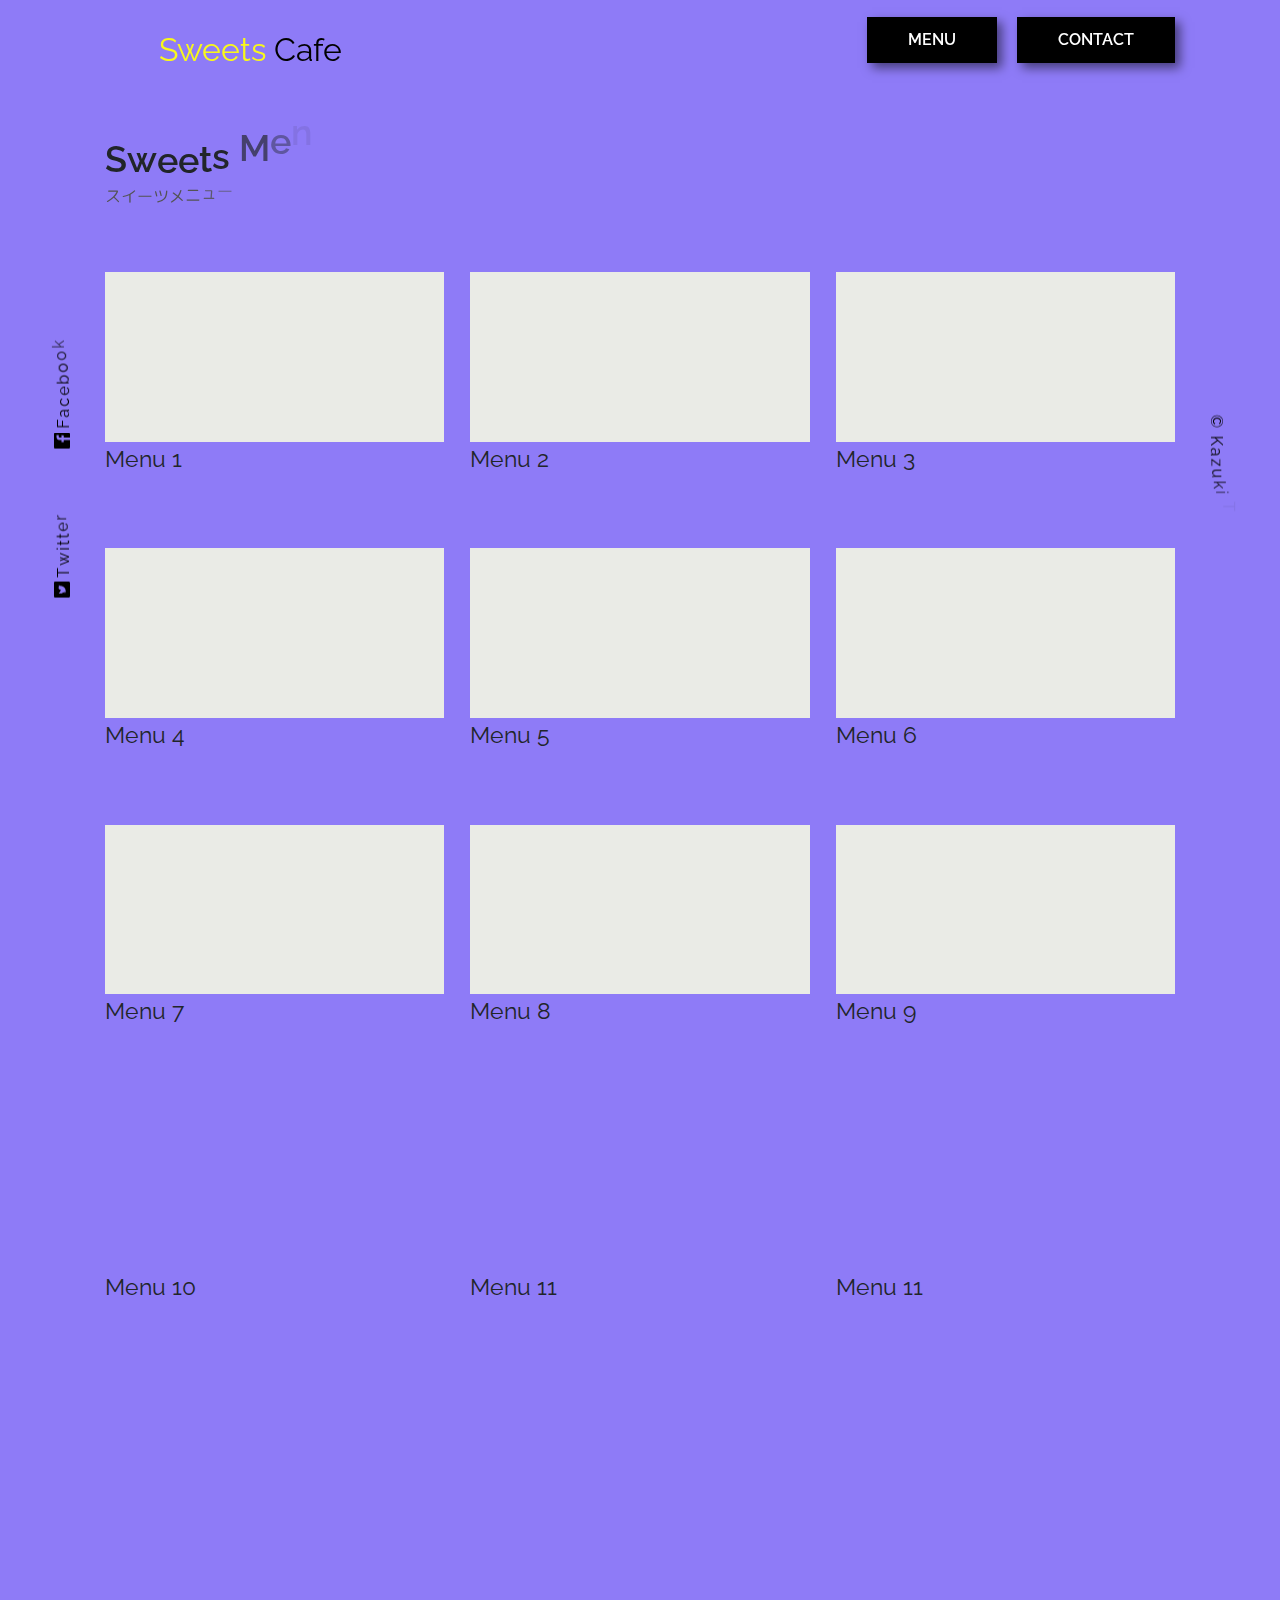
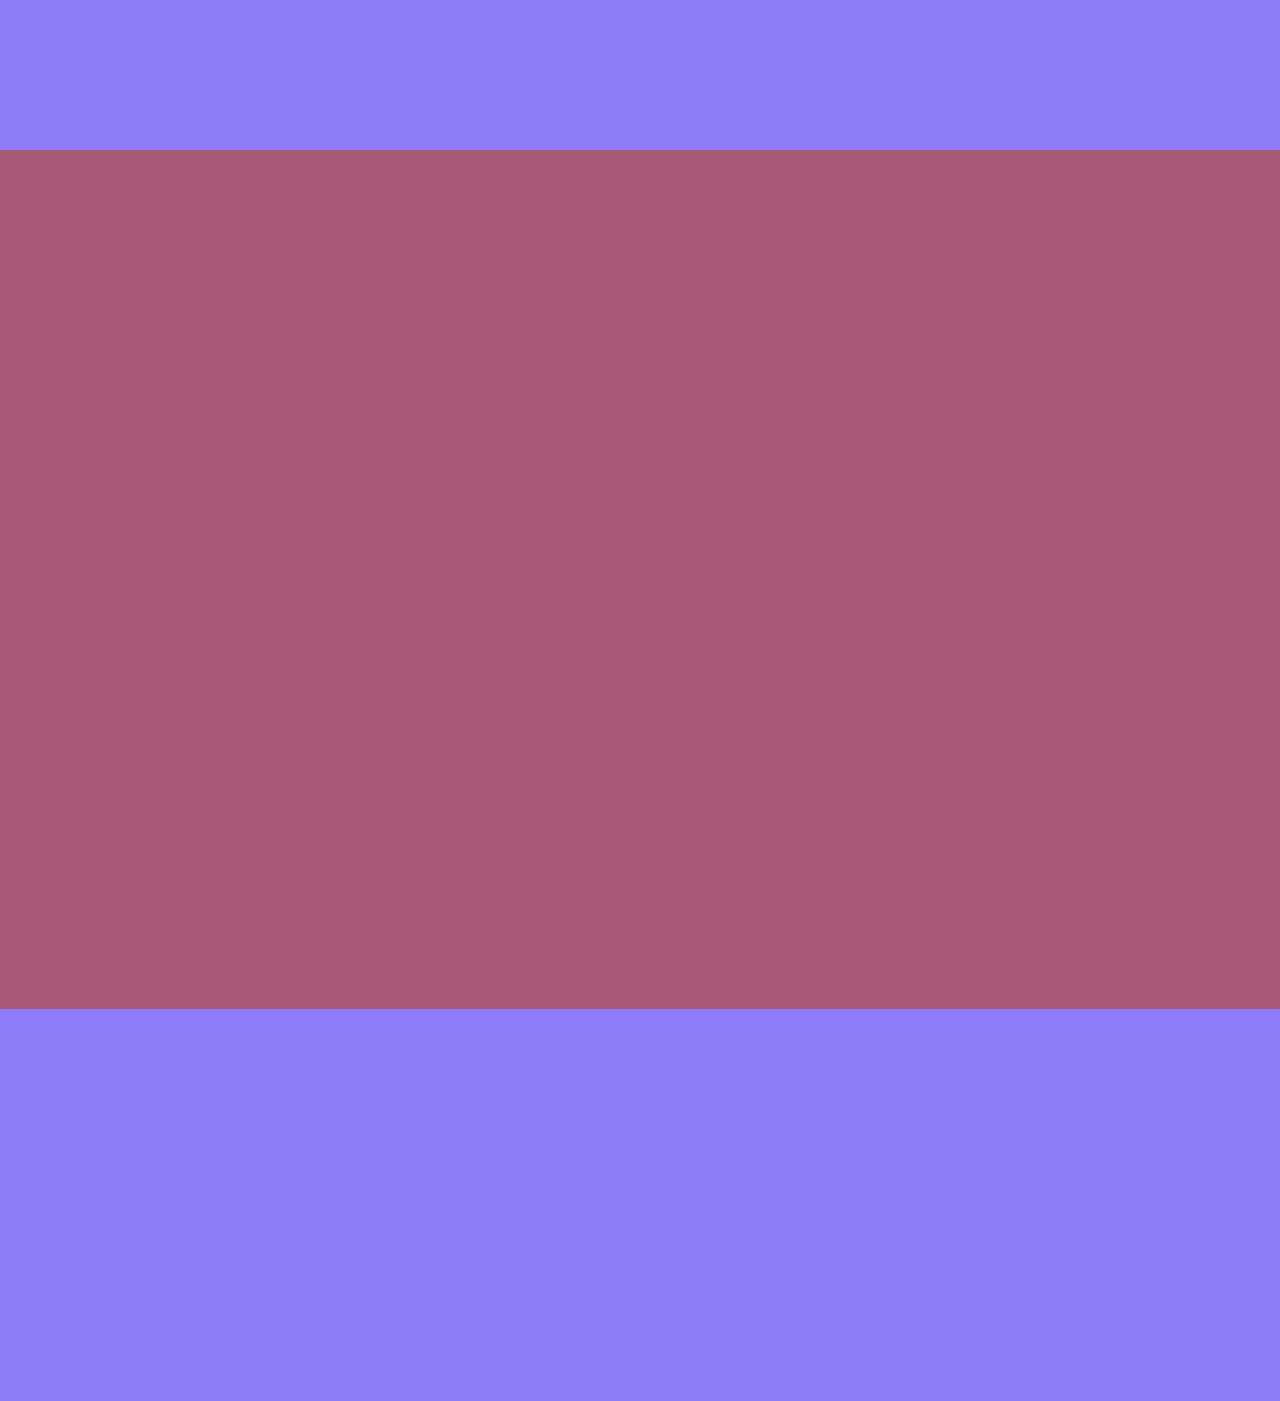
==== menu.html @ 850f9f72 "Add files via upload" ====
<!DOCTYPE html>
<html lang="ja">
  <head>
    <meta charset="UTF-8" />
    <meta name="viewport" content="width=device-width, initial-scale=1.0" />
    <title>Sweets Cafe</title>
    <link rel="stylesheet" href="styles/loader.css" />
    <script src="scripts/vendors/pace.js"></script>
    <meta name="description" content="This is a test site" />

    <!-- <link rel="shortcut icon" href="images/logo.JPG" type="image/x-icon" /> -->
    <link
      rel="apple-touch-icon"
      sizes="180x180"
      href="images/favicon_package_v0.16/apple-touch-icon.png"
    />
    <link
      rel="icon"
      type="image/png"
      sizes="32x32"
      href="images/favicon_package_v0.16/favicon-32x32.png"
    />
    <link
      rel="icon"
      type="image/png"
      sizes="16x16"
      href="images/favicon_package_v0.16/favicon-16x16.png"
    />
    <link rel="manifest" href="images/favicon_package_v0.16/site.webmanifest" />
    <link
      rel="mask-icon"
      href="images/favicon_package_v0.16/safari-pinned-tab.svg"
      color="#5bbad5"
    />
    <meta name="msapplication-TileColor" content="#ff0000" />
    <meta name="theme-color" content="#ffffff" />

    <link rel="preconnect" href="https://fonts.gstatic.com" />
    <link rel="preconnect" href="https://fonts.gstatic.com" />
    <link
      href="https://fonts.googleapis.com/css2?family=M+PLUS+Rounded+1c&family=Raleway:wght@400;700&display=swap"
      rel="stylesheet"
    />
    <link rel="stylesheet" href="styles/vendors/bootstrap-reboot.css" />
    <link rel="stylesheet" href="styles/vendors/swiper.min.css" />
    <link rel="stylesheet" href="styles/style.css" />
  </head>
  <body>
    <div id="global-container">
      <div id="container">
        <div class="mobile-menu__cover"></div>
        <div class="nav-trigger"></div>
        <header class="header">
          <div class="header__inner appear up">
            <a href="index.html" class="header__home-btn">
              <div class="logo item">
                <img src="images/logo.jpg" alt="" class="logo__img" />
                <span class="logo__first">Sweets</span>
                <span class="logo__second">Cafe</span>
              </div>
            </a>
            <nav class="header__nav">
              <ul class="header__ul">
                <li class="header__li item"><a class="btn filled" href="menu.html">Menu</a></li>
                <li class="header__li item">
                  <a class="btn filled" href="contact.html">Contact</a>
                </li>
              </ul>
            </nav>
            <button class="mobile-menu__btn">
              <span></span>
              <span></span>
              <span></span>
            </button>
          </div>
        </header>

        <div id="content">
          

          <div id="main-content">
            <aside class="side left">
              <div class="side__inner">
                <a href="" class="twitter icon tween-animate-title">Twitter</a>
                <a href="" class="fb icon tween-animate-title">Facebook</a>
              </div>
            </aside>

            <main>
              

              <section class="menus">
                <div>
                  <h2 class="main-title tween-animate-title">Sweets Menu</h2>
                  <p class="sub-title tween-animate-title">スイーツメニュー</p>
                </div>
                <div class="menus__inner">
                  <div class="menus__item">
                    <div class="cover-slide hover-darken">
                      <div
                        class="bg-img-zoom img-bg50"
                        style="background-image: url(images/cafe000.jpg)"
                      ></div>
                    </div>
                    <p class="menus__title">Menu 1</p>
                  </div>
                  <div class="menus__item">
                    <div class="cover-slide hover-darken">
                      <div
                        class="bg-img-zoom img-bg50"
                        style="background-image: url(images/cafe001.jpg)"
                      ></div>
                    </div>
                    <p class="menus__title">Menu 2</p>
                  </div>
                  <div class="menus__item">
                    <div class="cover-slide hover-darken">
                      <div
                        class="bg-img-zoom img-bg50"
                        style="background-image: url(images/cafe002.jpg)"
                      ></div>
                    </div>
                    <p class="menus__title">Menu 3</p>
                  </div>
                  <div class="menus__item">
                    <div class="cover-slide hover-darken">
                      <div
                        class="bg-img-zoom img-bg50"
                        style="background-image: url(images/cafe003.webp)"
                      ></div>
                    </div>
                    <p class="menus__title">Menu 4</p>
                  </div>
                  <div class="menus__item">
                    <div class="cover-slide hover-darken">
                      <div
                        class="bg-img-zoom img-bg50"
                        style="background-image: url(images/cafe004.jpg)"
                      ></div>
                    </div>
                    <p class="menus__title">Menu 5</p>
                  </div>
                  <div class="menus__item">
                    <div class="cover-slide hover-darken">
                      <div
                        class="bg-img-zoom img-bg50"
                        style="background-image: url(images/cafe005.webp)"
                      ></div>
                    </div>
                    <p class="menus__title">Menu 6</p>
                  </div>
                  <div class="menus__item">
                    <div class="cover-slide hover-darken">
                      <div
                        class="bg-img-zoom img-bg50"
                        style="background-image: url(images/cafe006.jpg)"
                      ></div>
                    </div>
                    <p class="menus__title">Menu 7</p>
                  </div>
                  <div class="menus__item">
                    <div class="cover-slide hover-darken">
                      <div
                        class="bg-img-zoom img-bg50"
                        style="background-image: url(images/cafe007.jpg)"
                      ></div>
                    </div>
                    <p class="menus__title">Menu 8</p>
                  </div>
                  <div class="menus__item">
                    <div class="cover-slide hover-darken">
                      <div
                        class="bg-img-zoom img-bg50"
                        style="background-image: url(images/cafe008.jpeg)"
                      ></div>
                    </div>
                    <p class="menus__title">Menu 9</p>
                  </div>
                  <div class="menus__item">
                    <div class="cover-slide hover-darken">
                      <div
                        class="bg-img-zoom img-bg50"
                        style="background-image: url(images/cafe009.jpeg)"
                      ></div>
                    </div>
                    <p class="menus__title">Menu 10</p>
                  </div>
                  <div class="menus__item">
                    <div class="cover-slide hover-darken">
                      <div
                        class="bg-img-zoom img-bg50"
                        style="background-image: url(images/cafe010.jpeg)"
                      ></div>
                    </div>
                    <p class="menus__title">Menu 11</p>
                  </div>
                  <div class="menus__item">
                    <div class="cover-slide hover-darken">
                      <div
                        class="bg-img-zoom img-bg50"
                        style="background-image: url(images/cafe011.webp)"
                      ></div>
                    </div>
                    <p class="menus__title">Menu 11</p>
                  </div>
                </div>
                <div class="menus__btn appear down">
                  <button class="btn slide-bg item">Buy now</button>
                </div>
              </section>

              <section class="drink">
                <div class="drink__header">
                  <h2 class="main-title tween-animate-title">Drink Menu</h2>
                  <p class="sub-title tween-animate-title">ドリンクメニュー</p>
                </div>
                <div class="drink__inner appear down">
                  <div class="drink__container">
                    <div class="drink__item item">
                      <div class="drink__img">
                        <img src="images/drink000.jpg" alt="drink picture" />
                      </div>
                      <div class="popular__title">Drink 1</div>
                    </div>
                    <div class="drink__item item">
                      <div class="drink__img">
                        <img src="images/drink001.jpeg" alt="drink picture" />
                      </div>
                      <div class="popular__title">Drink 2</div>
                    </div>
                    <div class="drink__item item">
                      <div class="drink__img">
                        <img src="images/drink002.jpg" alt="drink picture" />
                      </div>
                      <div class="popular__title">Drink 3</div>
                    </div>
                    <div class="drink__item item">
                      <div class="drink__img">
                        <img src="images/drink004.jpg" alt="drink picture" />
                      </div>
                      <div class="popular__title">Drink 4</div>
                    </div>
                    <div class="drink__item item">
                      <div class="drink__img">
                        <img src="images/drink005.jpg" alt="drink picture" />
                      </div>
                      <div class="popular__title">Drink 4</div>
                    </div>
                    <div class="drink__item item">
                      <div class="drink__img">
                        <img src="images/drink006.jpg" alt="drink picture" />
                      </div>
                      <div class="popular__title">Drink 4</div>
                    </div>
                    <div class="drink__item item">
                      <div class="drink__img">
                        <img src="images/drink007.jpg" alt="drink picture" />
                      </div>
                      <div class="popular__title">Drink 4</div>
                    </div>
                    <div class="drink__item item">
                      <div class="drink__img">
                        <img src="images/drink008.jpg" alt="drink picture" />
                      </div>
                      <div class="popular__title">Drink 4</div>
                    </div>
                    <div class="drink__btn">
                      <button class="btn cover-3d item">
                        <span>Buy now</span>
                      </button>
                    </div>
                  </div>
                </div>
              </section>
            </main>

            <aside class="side right">
              <div class="side__inner">
                <span class="tween-animate-title">&copy; Kazuki Tsubota</span>
              </div>
            </aside>
          </div>
        </div>

        <footer class="footer appear down">
          <div class="logo item">
            <img class="logo__img" src="images/logo.jpg" alt="ロゴ画像" />
            <span class="logo__first">Sweets</span>
            <span class="logo__second">Cafe</span>
          </div>
          <nav class="footer__nav item">
            <ul class="footer__ul">
              <li class="footer__li"><a href="menu.html">Menu</a></li>
              <li class="footer__li"><a href="contact.html">Contact</a></li>
              <li class="footer__li"><a href="">Sitemap</a></li>
            </ul>
            <div class="footer__copyright">
              <span class="footer__copyright-first"
                >&copy; 2021 Kazuki Tsubota.</span
              >
              All Rights Reserved.
            </div>
          </nav>
        </footer>
      </div>

      <nav class="mobile-menu">
        <div class="logo">
          <img src="images/logo.jpg" alt="" class="logo__img" />
          <span class="logo__first">Sweets</span>
          <span class="logo__second">Cafe</span>
        </div>
        <ul class="mobile-menu__main">
          <li class="mobile-menu__item">
            <a class="mobile-menu__link" href="index.html">
              <span class="main-title">Home</span>
              <span class="sub-title">ホーム</span>
            </a>
          </li>
          <li class="mobile-menu__item">
            <a class="mobile-menu__link" href="menu.html">
              <span class="main-title">Menu</span>
              <span class="sub-title">メニュー</span>
            </a>
          </li>
          <li class="mobile-menu__item">
            <a class="mobile-menu__link" href="contact.html">
              <span class="main-title">Contact</span>
              <span class="sub-title">コンタクト</span>
            </a>
          </li>
        </ul>
      </nav>
    </div>

    <script src="scripts/vendors/swiper.min.js"></script>
    <script src="scripts//vendors//TweenMax.min.js"></script>
    <script src="scripts//vendors/scroll-polyfill.js"></script>
    <script src="scripts/libs/scroll.js"></script>
    <script src="scripts/libs/text-animation.js"></script>
    <script src="scripts/libs/hero-slider.js"></script>
    <script src="scripts/libs/mobile-menu.js"></script>
    <script src="scripts/main.js"></script>
  </body>
</html>
---- styles/loader.css ----
.pace-done #global-container {
  transition: opacity 1s;
  opacity: 1;
}

#global-container {
  opacity: 0;
}

.pace {
  z-index: 2000;
  position: fixed;
  margin: auto;
  top: 0;
  left: 0;
  right: 0;
  bottom: 0;
  width: 100px;
  height: 100px;
}

.pace .pace-progress {
  transform: none !important;
  text-align: center;
}

.pace .pace-progress::after {
  content: attr(data-progress-text);
  display: block;
  font-weight: 100;
  font-size: 2em;
  font-family: 'Helvetica Neue', 'Yu Gothic', 'Meiryo', sans-serif;
  color: #535353;
}

.pace.pace-inactive {
  display: none;
}

.pace-progress-inner {
  width: 40px;
  height: 40px;
  background-color: #f8f81b;
  margin: 0 auto;
  animation-name: sk-rotateplane;
  animation-duration: 1.2s;
  animation-timing-function: ease-in-out;
  animation-delay: 0s;
  animation-iteration-count: infinite;
  animation-direction: normal;
  animation-fill-mode: forwards;
}

@keyframes sk-rotateplane {
  0% {
    transform: perspective(120px) rotateX(0deg) rotateY(0deg);
  }
  50% {
    transform: perspective(120px) rotateX(-180deg) rotateY(0deg);
  }
  100% {
    transform: perspective(120px) rotateX(-180deg) rotateY(-180deg);
  }
}
/*# sourceMappingURL=loader.css.map */
---- styles/style.css ----
.appear.up .item {
  transform: translateY(6px);
}

.appear.down .item {
  transform: translateY(-6px);
}

.appear.right .item {
  transform: translateX(-40px);
}

.appear.left .item {
  transform: translateX(40px);
}

.appear .item {
  transition: all 0.8s;
  opacity: 0;
}

.appear.inview .item {
  opacity: 1;
  transform: none;
}

.appear.inview .item:nth-child(1) {
  transition-delay: 0.1s;
}

.appear.inview .item:nth-child(2) {
  transition-delay: 0.2s;
}

.appear.inview .item:nth-child(3) {
  transition-delay: 0.3s;
}

.appear.inview .item:nth-child(4) {
  transition-delay: 0.4s;
}

.appear.inview .item:nth-child(5) {
  transition-delay: 0.5s;
}

.appear.inview .item:nth-child(6) {
  transition-delay: 0.6s;
}

.appear.inview .item:nth-child(7) {
  transition-delay: 0.7s;
}

.appear.inview .item:nth-child(8) {
  transition-delay: 0.8s;
}

.appear.inview .item:nth-child(9) {
  transition-delay: 0.9s;
}

.appear.inview .item:nth-child(10) {
  transition-delay: 1s;
}

.btn {
  position: relative;
  display: inline-block;
  background-color: white;
  border: 1px solid black;
  font-weight: 600;
  padding: 10px 40px;
  margin: 10px auto;
  cursor: pointer;
  transition: all 0.3s;
  color: black;
  text-decoration: none !important;
  outline: none !important;
}

.btn.float:hover {
  background-color: black;
  color: white;
  box-shadow: 5px 5px 10px 0 rgba(0, 0, 0, 0.5);
}

.btn.filled {
  background-color: black;
  color: white;
  box-shadow: 5px 5px 10px 0 rgba(0, 0, 0, 0.5);
}

.btn.filled:hover {
  background-color: white;
  color: black;
  box-shadow: none;
}

.btn.letter-spacing:hover {
  background-color: black;
  letter-spacing: 3px;
  color: white;
}

.btn.shadow {
  box-shadow: none;
}

.btn.shadow:hover {
  transform: translate(-2.5px, -2.5px);
  box-shadow: 5px 5px 0 0 black;
}

.btn.solid {
  box-shadow: 2px 2px 0 0 black;
  border-radius: 7px;
}

.btn.solid:hover {
  transform: translate(2px, 2px);
  box-shadow: none;
}

.btn.slide-bg {
  position: relative;
  overflow: hidden;
  z-index: 1;
}

.btn.slide-bg::before {
  content: "";
  display: inline-block;
  width: 100%;
  height: 100%;
  background-color: black;
  position: absolute;
  top: 0;
  left: 0;
  transform: translateX(-100%);
  transition: transform 0.3s;
  z-index: -1;
}

.btn.slide-bg:hover {
  color: white;
}

.btn.slide-bg:hover::before {
  transform: none;
}

.btn.cover-3d {
  position: relative;
  z-index: 1;
  transform-style: preserve-3d;
  perspective: 300px;
}

.btn.cover-3d span {
  display: inline-block;
  transform: translateZ(20px);
}

.btn.cover-3d::before {
  content: "";
  display: inline-block;
  width: 100%;
  height: 100%;
  background-color: black;
  position: absolute;
  top: 0;
  left: 0;
  transform: rotateX(90deg);
  transition: all 0.3s;
  transform-origin: top center;
  opacity: 0;
}

.btn.cover-3d:hover {
  color: white;
}

.btn.cover-3d:hover::before {
  transform: none;
  opacity: 1;
}

.btn-cubic {
  position: relative;
  display: inline-block;
  transform-style: preserve-3d;
  perspective: 300px;
  width: 150px;
  height: 50px;
  margin: 0 auto;
  cursor: pointer;
  font-weight: 600;
}

.btn-cubic span {
  position: absolute;
  top: 0;
  left: 0;
  width: 100%;
  height: 100%;
  border: 1px solid black;
  line-height: 48px;
  text-align: center;
  transition: all 0.3s;
  transform-origin: center center -25px;
  color: black;
}

.btn-cubic .hovering {
  background-color: black;
  color: white;
  transform: rotateX(90deg);
}

.btn-cubic .default {
  background-color: white;
  color: black;
  transform: rotateX(0);
}

.btn-cubic:hover .hovering {
  transform: rotateX(0);
}

.btn-cubic:hover .default {
  transform: rotateX(-90deg);
}

.swiper-container {
  overflow: visible !important;
}

.swiper-slide {
  height: 500px;
  position: relative;
  overflow: hidden;
}

.swiper-slide > img {
  width: 100%;
  height: 100%;
  max-width: 100%;
  object-fit: cover;
  transform: scale(1.3);
  transition: transform 1.9s ease-out;
}

.swiper-slide::after {
  content: '';
  position: absolute;
  top: 0;
  left: 0;
  width: 100%;
  height: 100%;
}

.swiper-slide-active > img {
  transform: none;
}

.swiper-slide-active .hero__title {
  opacity: 1;
  transform: translate(-50%, -50%);
}

.hero {
  overflow: hidden;
  padding-top: 100px;
}

.hero__title {
  position: absolute;
  top: 50%;
  left: 50%;
  transform: translate(-50%, calc(-50% + 20px));
  color: black;
  z-index: 200;
  opacity: 0;
  transition: opacity 1.0s ease 1s, transform 1.0s ease 1s;
}

.animate-title,
.tween-animate-title {
  opacity: 0;
}

.animate-title.inview,
.tween-animate-title.inview {
  opacity: 1;
}

.animate-title.inview .char,
.tween-animate-title.inview .char {
  display: inline-block;
}

.animate-title .char,
.tween-animate-title .char {
  opacity: 0;
}

.animate-title.inview .char {
  animation-name: kf-animate-chars;
  animation-duration: 0.5s;
  animation-timing-function: cubic-bezier(0.39, 1.57, 0.58, 1);
  animation-delay: 0s;
  animation-iteration-count: 1;
  animation-direction: normal;
  animation-fill-mode: both;
}

.animate-title.inview .char:nth-child(1) {
  animation-delay: 0.04s;
}

.animate-title.inview .char:nth-child(2) {
  animation-delay: 0.08s;
}

.animate-title.inview .char:nth-child(3) {
  animation-delay: 0.12s;
}

.animate-title.inview .char:nth-child(4) {
  animation-delay: 0.16s;
}

.animate-title.inview .char:nth-child(5) {
  animation-delay: 0.2s;
}

.animate-title.inview .char:nth-child(6) {
  animation-delay: 0.24s;
}

.animate-title.inview .char:nth-child(7) {
  animation-delay: 0.28s;
}

.animate-title.inview .char:nth-child(8) {
  animation-delay: 0.32s;
}

.animate-title.inview .char:nth-child(9) {
  animation-delay: 0.36s;
}

.animate-title.inview .char:nth-child(10) {
  animation-delay: 0.4s;
}

.animate-title.inview .char:nth-child(11) {
  animation-delay: 0.44s;
}

.animate-title.inview .char:nth-child(12) {
  animation-delay: 0.48s;
}

.animate-title.inview .char:nth-child(13) {
  animation-delay: 0.52s;
}

.animate-title.inview .char:nth-child(14) {
  animation-delay: 0.56s;
}

.animate-title.inview .char:nth-child(15) {
  animation-delay: 0.6s;
}

.animate-title.inview .char:nth-child(16) {
  animation-delay: 0.64s;
}

.animate-title.inview .char:nth-child(17) {
  animation-delay: 0.68s;
}

.animate-title.inview .char:nth-child(18) {
  animation-delay: 0.72s;
}

.animate-title.inview .char:nth-child(19) {
  animation-delay: 0.76s;
}

.animate-title.inview .char:nth-child(20) {
  animation-delay: 0.8s;
}

.animate-title.inview .char:nth-child(21) {
  animation-delay: 0.84s;
}

.animate-title.inview .char:nth-child(22) {
  animation-delay: 0.88s;
}

.animate-title.inview .char:nth-child(23) {
  animation-delay: 0.92s;
}

.animate-title.inview .char:nth-child(24) {
  animation-delay: 0.96s;
}

.animate-title.inview .char:nth-child(25) {
  animation-delay: 1s;
}

.animate-title.inview .char:nth-child(26) {
  animation-delay: 1.04s;
}

.animate-title.inview .char:nth-child(27) {
  animation-delay: 1.08s;
}

.animate-title.inview .char:nth-child(28) {
  animation-delay: 1.12s;
}

.animate-title.inview .char:nth-child(29) {
  animation-delay: 1.16s;
}

.animate-title.inview .char:nth-child(30) {
  animation-delay: 1.2s;
}

@keyframes kf-animate-chars {
  0% {
    opacity: 0;
    transform: translateY(-50%);
  }
  100% {
    opacity: 1;
    transform: translateY(0);
  }
}

@keyframes stopRotate {
  0% {
    transform: rotateY(0deg);
  }
  50% {
    transform: rotateY(360deg);
  }
  100% {
    transform: rotateY(360deg);
  }
}

.cover-slide {
  position: relative;
  overflow: hidden;
}

.cover-slide::after {
  content: "";
  position: absolute;
  z-index: 2;
  top: 0;
  left: 0;
  right: 0;
  bottom: 0;
  background-color: #eaebe6;
  opacity: 0;
}

.cover-slide.inview::after {
  opacity: 1;
  animation-name: kf-cover-slide;
  animation-duration: 1.6s;
  animation-timing-function: ease-in-out;
  animation-delay: 0s;
  animation-iteration-count: 1;
  animation-direction: normal;
  animation-fill-mode: forwards;
}

@keyframes kf-cover-slide {
  0% {
    transform-origin: left;
    transform: scaleX(0);
  }
  50% {
    transform-origin: left;
    transform: scaleX(1);
  }
  50.1% {
    transform-origin: right;
    transform: scaleX(1);
  }
  100% {
    transform-origin: right;
    transform: scaleX(0);
  }
}

.img-zoom, .bg-img-zoom {
  opacity: 0;
}

.inview .img-zoom, .inview .bg-img-zoom {
  opacity: 1;
  transition: transform 0.3s ease;
  animation-name: kf-img-show;
  animation-duration: 1.6s;
  animation-timing-function: ease-in-out;
  animation-delay: 0s;
  animation-iteration-count: 1;
  animation-direction: normal;
  animation-fill-mode: none;
}

.inview .img-zoom:hover, .inview .bg-img-zoom:hover {
  transform: scale(1.05);
}

@keyframes kf-img-show {
  0% {
    opacity: 0;
  }
  50% {
    opacity: 0;
  }
  50.1% {
    opacity: 1;
    transform: scale(1.5);
  }
  100% {
    opacity: 1;
  }
}

.hover-darken::before {
  content: "";
  position: absolute;
  top: 0;
  left: 0;
  width: 100%;
  height: 100%;
  z-index: 1;
  transition: background-color 0.3s ease;
  pointer-events: none;
  animation-name: kf-img-show;
  animation-duration: 1.6s;
  animation-timing-function: ease-in-out;
  animation-delay: 0s;
  animation-iteration-count: 1;
  animation-direction: normal;
  animation-fill-mode: none;
}

.hover-darken:hover::before {
  background-color: rgba(0, 0, 0, 0.2);
}

.bg-img-zoom {
  background-image: url(images/image-1.jpg);
  background-repeat: no-repeat;
  background-position: center;
  background-size: cover;
  width: 100%;
}

.img-bg50 {
  position: relative;
}

.img-bg50::before {
  display: block;
  content: '';
  padding-top: 50%;
}

.mobile-menu {
  position: fixed;
  right: 0;
  top: 60px;
  width: 300px;
}

.mobile-menu .logo {
  padding: 0 40px;
  font-size: 3.0rem;
  perspective: 2000px;
  transform-style: preserve-3d;
}

.mobile-menu .logo img, .mobile-menu .logo .logo__first, .mobile-menu .logo .logo__second {
  transform: translate3d(0, 0, -1000px);
  transition: transform 0.4s, opacity 0.2s;
  opacity: 0;
}

.mobile-menu__btn {
  background-color: unset;
  border: none;
  outline: none !important;
  cursor: pointer;
}

.mobile-menu__btn > span {
  background-color: black;
  width: 35px;
  height: 2px;
  display: block;
  margin-bottom: 9px;
  transition: transform 0.7s;
}

.mobile-menu__btn > span:last-child {
  margin-bottom: 0;
}

.mobile-menu__cover {
  position: absolute;
  top: 0;
  left: 0;
  width: 100%;
  height: 100%;
  background-color: rgba(0, 0, 0, 0.3);
  opacity: 0;
  visibility: hidden;
  transition: opacity 1s;
  cursor: pointer;
  z-index: 200;
}

.mobile-menu__main {
  padding: 0;
  text-align: center;
  perspective: 2000px;
  transform-style: preserve-3d;
}

.mobile-menu__item {
  list-style: none;
  display: block;
  padding: 0 40px;
  transform: translate3d(0, 0, -1000px);
  transition: transform 0.6s, opacity 0.2s;
  opacity: 0;
}

.mobile-menu__link {
  display: block;
  margin-top: 30px;
  color: black;
  text-decoration: none !important;
}

.mobile-menu__link:hover {
  color: white;
}

.menu-open #container {
  transform: translate(-300px, 60px);
  box-shadow: 0 8px 40px -10px rgba(0, 0, 0, 0.8);
}

.menu-open .logo img, .menu-open .logo .logo__first, .menu-open .logo .logo__second {
  transform: none;
  opacity: 1;
}

.menu-open .mobile-menu__cover {
  opacity: 1;
  visibility: visible;
}

.menu-open .mobile-menu__item {
  transform: none;
  opacity: 1;
}

.menu-open .mobile-menu__item:nth-child(1) {
  transition-delay: 0.07s;
}

.menu-open .mobile-menu__item:nth-child(2) {
  transition-delay: 0.14s;
}

.menu-open .mobile-menu__item:nth-child(3) {
  transition-delay: 0.21s;
}

.menu-open .mobile-menu__item:nth-child(4) {
  transition-delay: 0.28s;
}

.menu-open .mobile-menu__item:nth-child(5) {
  transition-delay: 0.35s;
}

.menu-open .mobile-menu__btn > span {
  background-color: black;
}

.menu-open .mobile-menu__btn > span:nth-child(1) {
  transition-delay: 70ms;
  transform: translateY(11px) rotate(135deg);
}

.menu-open .mobile-menu__btn > span:nth-child(2) {
  transition-delay: 0s;
  transform: translateX(-18px) scaleX(0);
}

.menu-open .mobile-menu__btn > span:nth-child(3) {
  transition-delay: 140ms;
  transform: translateY(-11px) rotate(-135deg);
}

html {
  font-size: 62.5%;
}

body {
  font-family: 'Raleway', 'M PLUS Rounded 1c', sans-serif;
  background-color: #8e7bf7;
  font-size: 1.6rem;
}

img {
  max-width: 100%;
  vertical-align: bottom;
}

.font-sm, .sub-title, .news__date span, .news__list {
  font-size: 1.4rem;
}

.font-md, .drink__title, .location__info {
  font-size: 1.7rem;
}

.font-lr, .news__date, .news__sub h3, .menus__title, .contact__inner label {
  font-size: 1.7rem;
}

.font-lg, .hero__title, .main-title, .news__title {
  font-size: 2.5rem;
}

.mt-lg, .contact {
  margin-top: 100px;
}

.mb-sm, .season__sub, .season__img, .news__main img, .news__sub h3, .menus__title, .drink__title, .contact__inner div, .location__header, .location__item {
  margin-bottom: 16px !important;
}

.mb-md, .contact {
  margin-bottom: 60px !important;
}

.mb-lg, .season, .menus {
  margin-bottom: 80px !important;
}

.pt-md, .contact {
  padding-top: 30px;
}

.pt-lg, .menus {
  padding-top: 100px;
}

.pb-sm, .season__texts, .contact__inner {
  padding-bottom: 16px;
}

.pb-lg, .hero, .drink__container {
  padding-bottom: 80px;
}

.content-width, .header__inner, .season, .news, .menus, .drink__header, .drink__container, .contact__container, .location__inner, .footer {
  width: 90%;
  margin: 0 auto;
  max-width: 1070px;
}

.main-title {
  font-weight: 600;
  margin-bottom: 0;
  display: block;
}

.sub-title {
  color: #535353;
}

.flex, .season__inner, .drink__container, .footer__nav, .footer__ul {
  display: flex;
  flex-direction: column;
}

.yellow {
  color: #f8f81b;
}

#container {
  transition: transform 0.5s, box-shadow 0.5s;
  background-color: #8e7bf7;
  position: relative;
  z-index: 100;
}

#main-content {
  position: relative;
  z-index: 0;
}

main {
  position: relative;
  z-index: -100;
}

.swiper-slide {
  box-shadow: 0 8px 40px -10px rgba(0, 0, 0, 0.8);
}

.logo {
  font-size: 4.2rem;
  display: flex;
}

.logo__img {
  width: 1.5em;
  margin-right: 0.2em;
  object-fit: cover;
}

.logo__first {
  color: #f8f81b;
}

.logo__first::after {
  content: ' ';
  white-space: pre-wrap;
}

.header {
  position: fixed;
  top: 0;
  left: 0;
  width: 100%;
  height: 100px;
  background-color: transparent;
  z-index: 500;
  display: flex;
  align-items: center;
}

.header__home-btn {
  text-decoration: none !important;
}

.header__home-btn .logo__second {
  color: black;
}

.header.triggered {
  background-color: #8e7bf7;
  opacity: 0.9;
  box-shadow: 10px 0 25px -10px rgba(0, 0, 0, 0.5);
}

.header__nav {
  display: none;
}

.header__ul {
  display: flex;
  align-items: center;
  padding: 0;
  margin: 0;
  list-style: none;
  margin-bottom: 20px;
}

.header__li {
  margin-left: 20px;
}

.header__li > a {
  color: black;
  text-decoration: none !important;
  text-transform: uppercase;
}

.header .logo {
  font-size: 3.2rem;
  justify-content: center;
  animation-name: stopRotate;
  animation-duration: 4s;
  animation-timing-function: ease;
  animation-delay: 0s;
  animation-iteration-count: infinite;
  animation-direction: normal;
  animation-fill-mode: none;
}

.header__inner {
  display: flex;
  justify-content: space-between;
  align-items: center;
}

.season__inner {
  display: flex;
  justify-content: space-between;
  padding: 15px;
  background-color: rgba(175, 78, 78, 0.76);
  position: relative;
  z-index: 0;
}

.season__downarrow {
  display: none;
  opacity: 0;
  transition: opacity 3s;
}

.season__title {
  position: relative;
}

.season__img {
  height: 300px;
  transition: box-shadow 1ms linear 0.8s;
}

.season__img > img {
  object-fit: cover;
  object-position: bottom;
  width: 100%;
  height: 100%;
  position: relative;
  z-index: -100;
}

.season__img.inview {
  box-shadow: inset 0 0 35px black;
}

.news {
  display: flex;
  flex-direction: column;
  justify-content: space-between;
}

.news__main {
  width: 100%;
}

.news__inner {
  position: relative;
  padding-top: 4px;
  margin-bottom: 30px;
}

.news__title {
  font-weight: normal;
  margin-left: 80px;
}

.news__date {
  background-color: #f8f81b;
  border-radius: 50%;
  width: 70px;
  height: 70px;
  text-align: center;
  position: absolute;
  top: 0;
  padding-top: 15px;
}

.news__date span {
  border-top: 1px rgba(0, 0, 0, 0.5) solid;
  display: block;
  width: 60%;
  margin: 0 auto;
  padding-top: 2px;
}

.news__content p {
  margin: 1rem;
}

.news__sub {
  width: 100%;
}

.news__sub h3 {
  padding: 50px 8px 8px;
  margin-left: 0;
  border-bottom: 2px solid black;
}

.news__lists {
  list-style: none;
  padding: 0;
  margin: 0;
}

.news__list {
  border-bottom: 1px solid #575454;
  padding: 0px 8px;
  margin-bottom: 18px;
}

.news__list a {
  color: black;
  padding: 10px 0px;
  display: block;
}

.news__list a:hover {
  color: #535353;
}

.menus__inner {
  display: grid;
  gap: 26px;
  grid-template-columns: repeat(auto-fit, minmax(270px, 1fr));
  margin-top: 6%;
}

.menus__btn {
  text-align: center;
}

.drink__inner {
  position: relative;
}

.drink__inner::before {
  display: block;
  content: "";
  position: absolute;
  top: 10%;
  left: 0;
  width: 100%;
  height: 90%;
  display: block;
  background: rgba(175, 78, 78, 0.76);
}

.drink__container {
  position: relative;
  z-index: 200;
  justify-content: space-around;
}

.drink__btn {
  text-align: center;
  flex-basis: 100%;
  padding-top: 10px;
}

.drink__img {
  height: 200px;
  overflow: hidden;
  margin-bottom: 5px;
}

.drink__img > img {
  object-fit: cover;
  object-position: center;
  height: 100%;
  width: 100%;
}

.contact {
  background-image: url(../../images/pexels-photo-4946999.jpeg);
  min-height: 60vh;
  background-repeat: no-repeat;
  background-size: cover;
  background-position: center center;
}

.contact__side {
  color: white !important;
}

.contact__container {
  color: white;
}

.contact__inner label {
  margin-bottom: 7px;
  display: block;
}

.contact__inner input[type="text"],
.contact__inner input[type="email"],
.contact__inner textarea {
  background-color: rgba(255, 255, 255, 0.8);
  border: 1px solid black;
  border-radius: 5px;
  padding: 10px;
  font-style: 1rem;
}

.contact__inner input[type="text"],
.contact__inner input[type="email"] {
  width: 100%;
  max-width: 240px;
}

.contact__inner textarea {
  width: 100%;
  max-width: 480px;
  height: 10rem;
}

.location__inner {
  display: flex;
  justify-content: space-between;
}

.location__info {
  width: 22%;
}

.location__header {
  border-bottom: 2px solid black;
}

.location__header .sub-title {
  margin-bottom: 4px;
}

.location__item span {
  font-weight: bold;
}

.location__map {
  width: 74%;
}

.location__map iframe {
  width: 100%;
}

.footer {
  padding: 60px 0;
}

.footer__nav {
  justify-content: space-between;
  align-items: center;
  text-align: center;
}

.footer__ul {
  padding: 0;
  margin: 0;
  list-style: none;
  margin-bottom: 20px;
}

.footer__li {
  padding: 0;
  margin: 10px;
}

.footer__li > a {
  color: #535353;
}

.footer > .logo {
  font-size: 3.8rem;
  justify-content: center;
}

.footer__copyright {
  color: black;
}

.footer__copyright-first::after {
  content: "\A";
  white-space: pre;
}

.side {
  display: none;
  position: fixed;
  top: 70%;
  transform: translateY(-50%);
  transition: all 0.3s ease-in;
}

.side .tween-animate-title {
  color: black;
  text-decoration: none !important;
  margin: 0 40px;
  vertical-align: middle;
  letter-spacing: 2px;
}

.side.left {
  left: -50px;
}

.side.left.inview {
  left: 50px;
}

.side.left .side__inner {
  transform-origin: top left;
  transform: rotate(-90deg);
}

.side.right {
  right: -50px;
}

.side.right.inview {
  right: 50px;
}

.side.right .side__inner {
  transform-origin: top right;
  transform: rotate(90deg);
}

.icon {
  position: relative;
}

.icon::before {
  display: block;
  content: "";
  position: absolute;
  top: 50%;
  left: -20px;
  width: 1em;
  height: 1em;
  display: block;
  transform: translateY(-50%);
  background-position: center;
  background-repeat: no-repeat;
  background-size: contain;
}

.icon.twitter::before {
  background-image: url(../../images/twitter.svg);
}

.icon.fb::before {
  background-image: url(../../images/facebook.svg);
}

@media (min-width: 600px) {
  .flex, .season__inner, .drink__container, .footer__nav, .footer__ul {
    flex-direction: row;
    flex-wrap: wrap;
  }
  .season__inner {
    padding: 50px;
  }
  .season__title.inview .season__downarrow {
    position: absolute;
    left: -25%;
    top: -73%;
    transform: rotateZ(90deg);
    z-index: 200;
    display: inline-block;
    overflow: hidden;
    animation-name: kf-arrow-anime;
    animation-duration: 2s;
    animation-timing-function: linear;
    animation-delay: 0s;
    animation-iteration-count: infinite;
    animation-direction: normal;
    animation-fill-mode: forwards;
    opacity: 1;
  }
  .season__texts, .season__img {
    flex-basis: 47%;
  }
  .season__texts {
    display: flex;
    align-items: flex-end;
  }
  .news {
    flex-direction: row;
  }
  .news__main {
    margin-right: 50px;
  }
  .news__sub {
    margin-top: 75px;
  }
  .news__sub h3 {
    padding: 0px 8px 8px;
  }
  .menus__item {
    margin-bottom: 30px;
  }
  .drink__item {
    flex-basis: 47%;
  }
  .footer > .logo {
    justify-content: flex-start;
  }
  .footer__ul {
    margin-bottom: 0;
  }
  .footer__li {
    margin-left: 0;
    margin-right: 30px;
  }
  @keyframes kf-arrow-anime {
    0%,
    50%,
    100% {
      left: -30%;
    }
    30% {
      left: -25%;
    }
  }
}

@media (min-width: 960px) {
  .font-sm, .sub-title, .news__date span, .news__list {
    font-size: 1.6rem;
  }
  .font-md, .drink__title, .location__info {
    font-size: 1.9rem;
  }
  .font-lr, .news__date, .news__sub h3, .menus__title, .contact__inner label {
    font-size: 2.3rem;
  }
  .font-lg, .hero__title, .main-title, .news__title {
    font-size: 3.6rem;
  }
  .mt-lg, .contact {
    margin-top: 130px;
  }
  .mb-lg, .season, .menus {
    margin-bottom: 150px !important;
  }
  .pt-md, .contact {
    padding-top: 45px;
  }
  .pt-lg, .menus {
    padding-top: 130px;
  }
  .pb-lg, .hero, .drink__container {
    padding-bottom: 150px;
  }
  .header__nav {
    display: block;
  }
  .mobile-menu__btn {
    display: none;
  }
  .drink__item {
    flex-basis: 25%;
  }
  .drink__img {
    height: 335px;
  }
  .season__title.inview .season__downarrow {
    top: -33%;
  }
  .season__img {
    height: 400px;
  }
  .season__description {
    margin-bottom: 70px;
  }
  .news__date {
    width: 100px;
    height: 100px;
  }
  .news__date span {
    padding-top: 6px;
  }
  .news__title {
    margin-left: 120px;
  }
  .news__sub {
    margin-top: 100px;
  }
  .footer__copyright-first::after {
    content: '\A';
    white-space: nowrap;
  }
}

@media (min-width: 1280px) {
  .season__inner {
    padding: 50px 150px;
  }
  .drink__item {
    flex-basis: 23%;
  }
  .side {
    display: block;
  }
}
/*# sourceMappingURL=style.css.map */
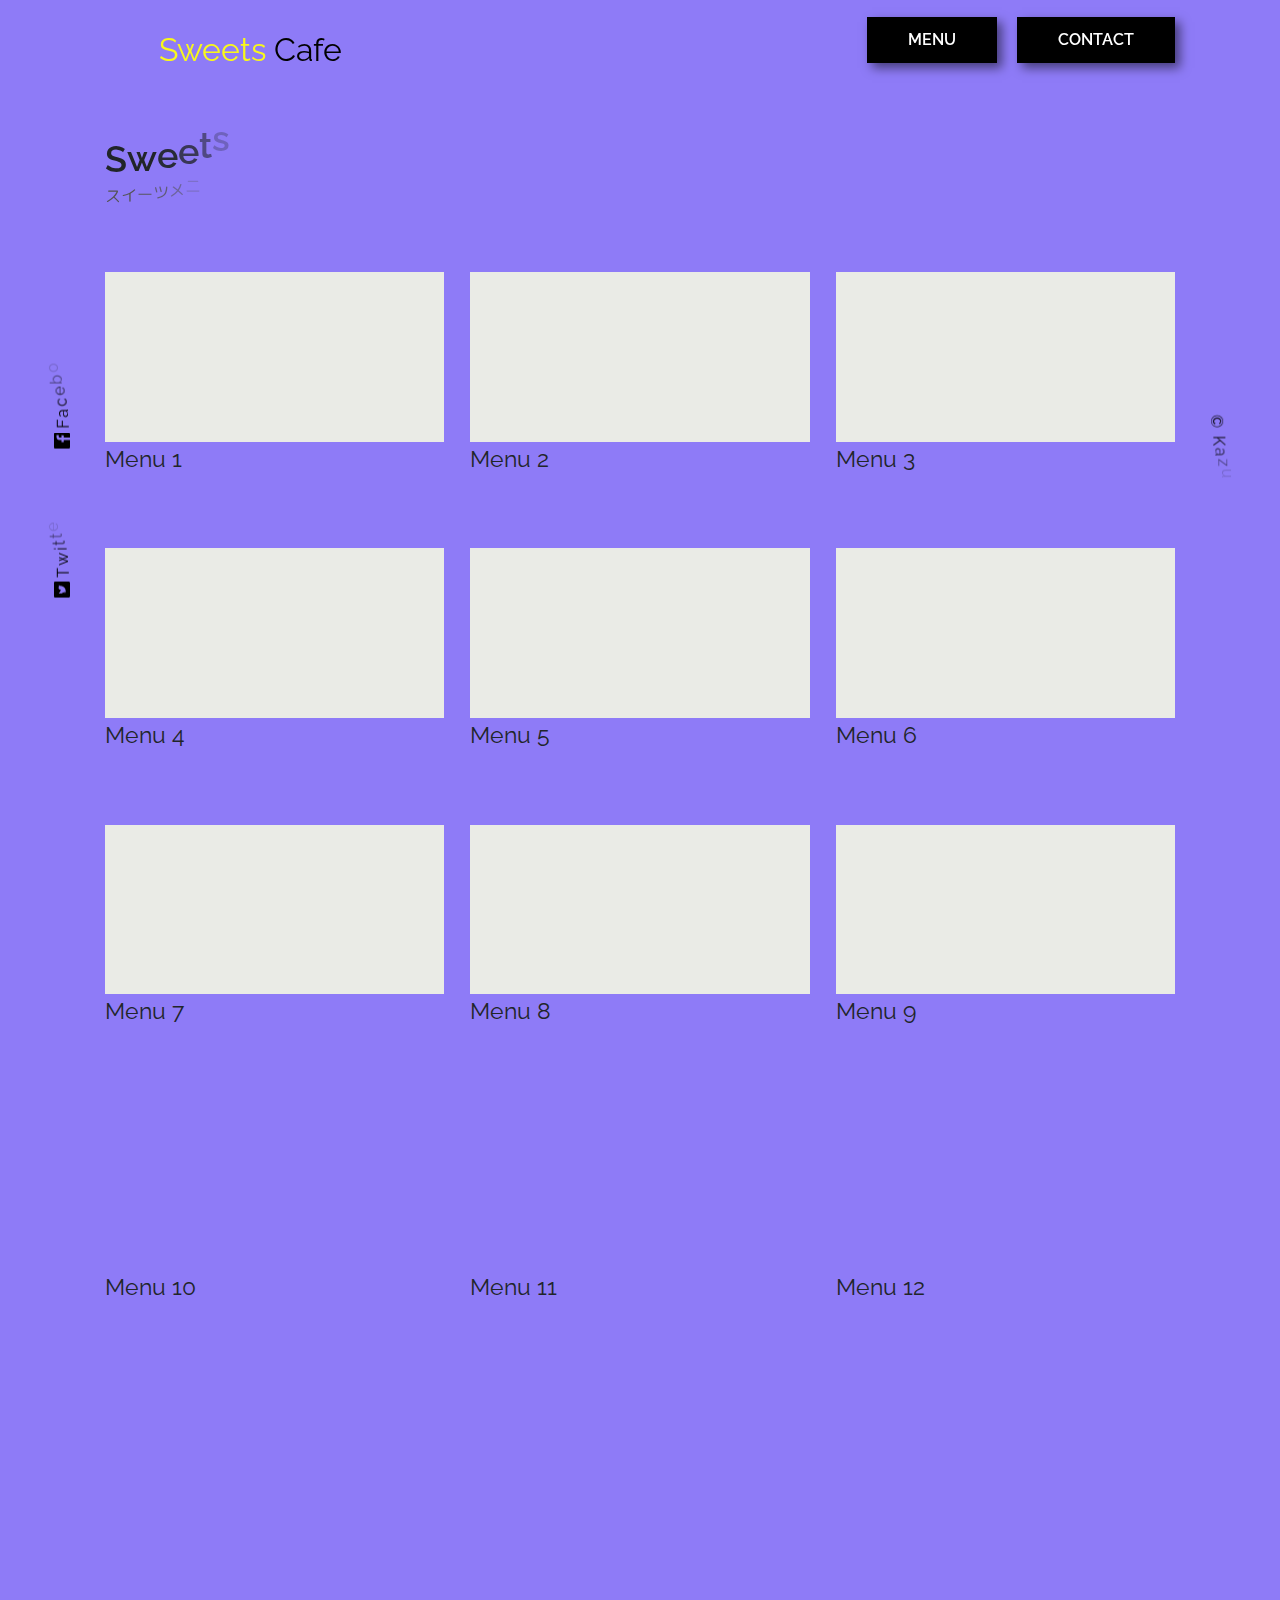
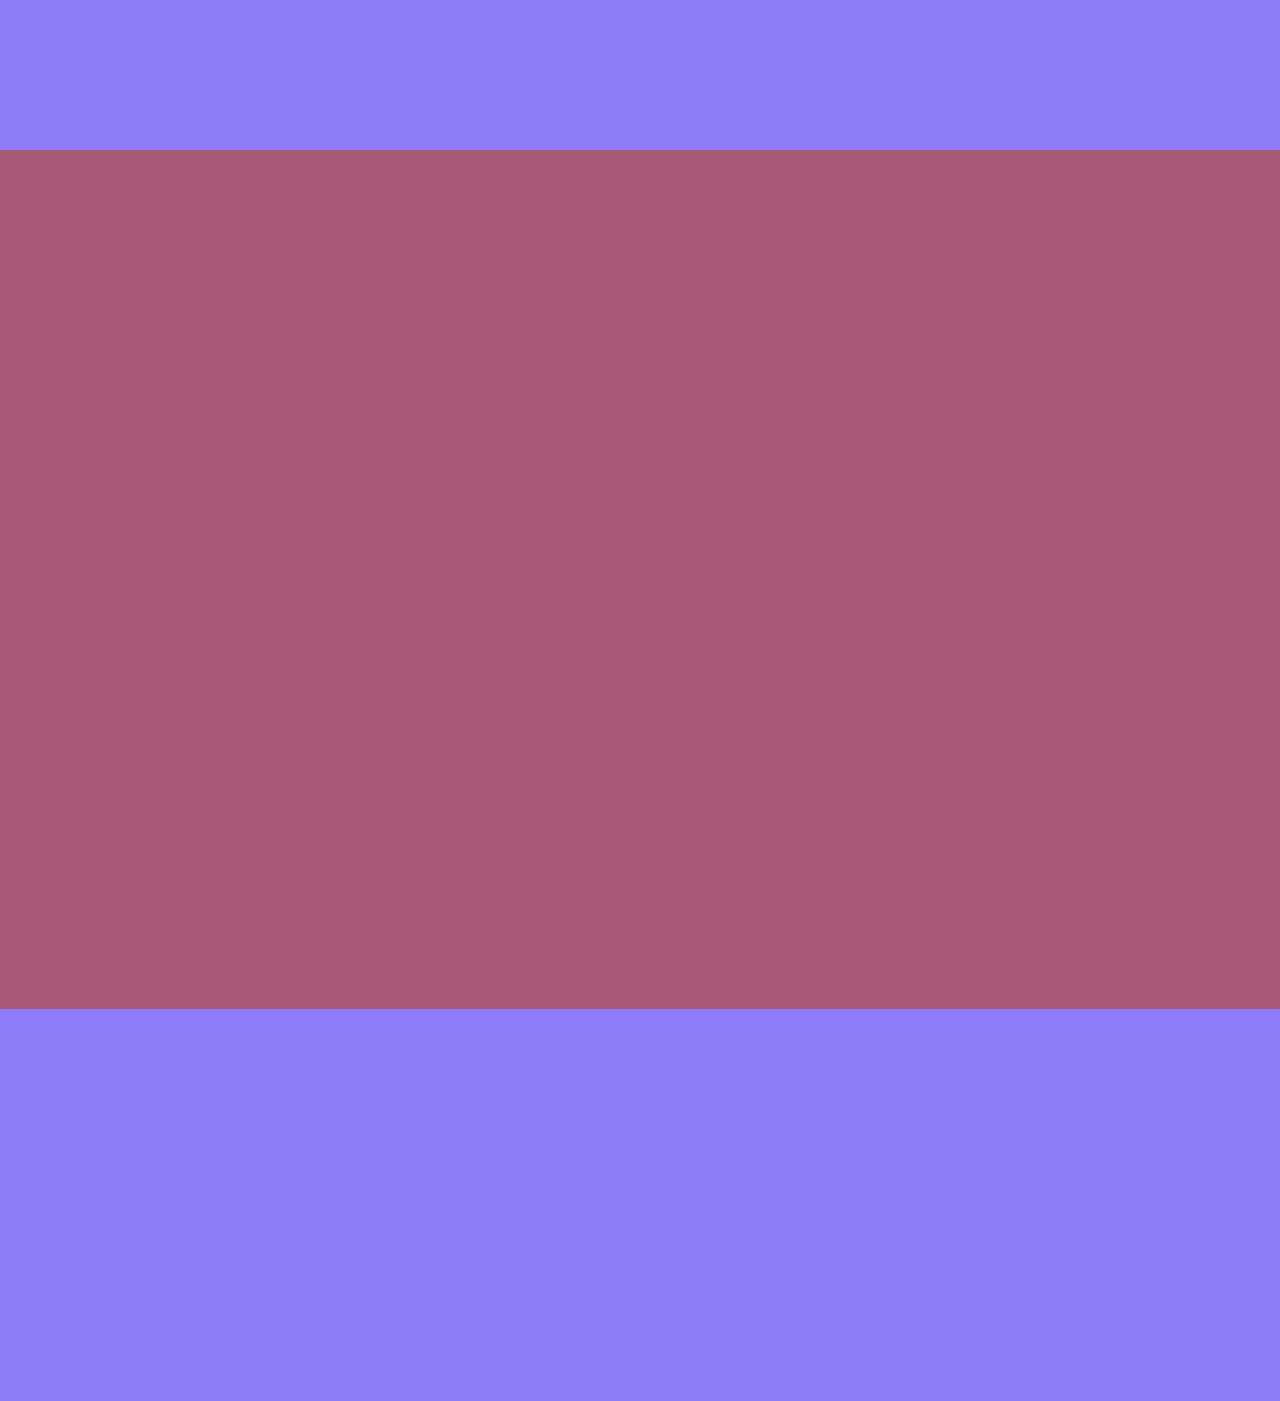
==== commit 3f21b979: "Update menu.html" ====
--- a/menu.html
+++ b/menu.html
@@ -201,7 +201,7 @@
                         style="background-image: url(images/cafe011.webp)"
                       ></div>
                     </div>
-                    <p class="menus__title">Menu 11</p>
+                    <p class="menus__title">Menu 12</p>
                   </div>
                 </div>
                 <div class="menus__btn appear down">
